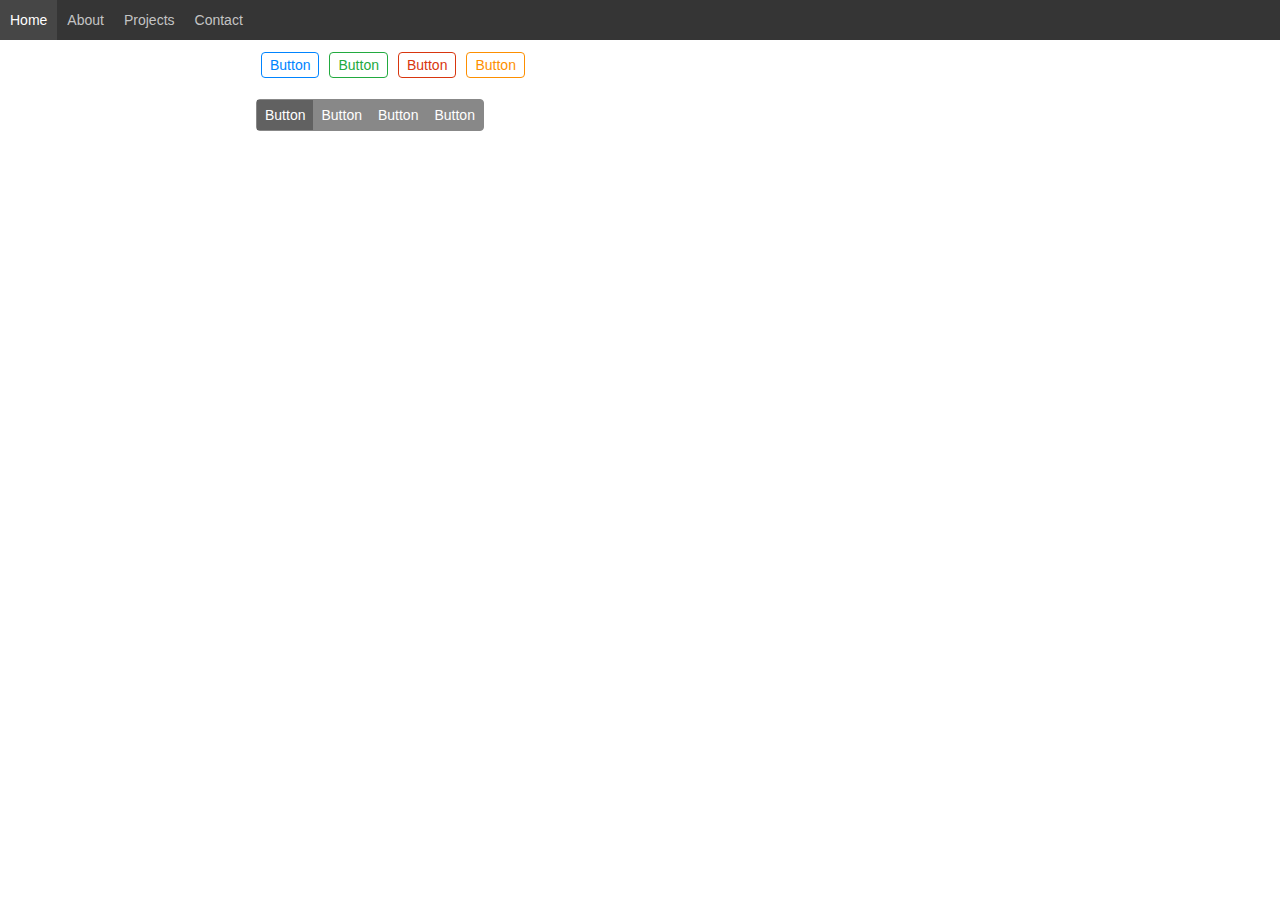
==== index.html @ 3ce00c7f "Changed name" ====
<!DOCTYPE html>
<html lang="en">
    <head>
        <link rel="stylesheet" href="color-buttons.css">
        <link rel="stylesheet" href="grouped-buttons.css">
        <link rel="stylesheet" href="navbar.css">
        <title>Project buttons</title>
    </head>
    <body>

        <div class="navbar-container">
            <div class="navbar-item active">Home</div>
            <div class="navbar-item">About</div>
            <div class="navbar-item">Projects</div>
            <div class="navbar-item">Contact</div>
        </div>

        <div class="container">

            <div class="button-row-1">
                <div class="button-1-blue">Button</div>
                <div class="button-1-green">Button</div>
                <div class="button-1-red">Button</div>
                <div class="button-1-orange">Button</div>
            </div>

            <div class="button-row-2">
                <div class="outer-border">
                
                    <div class="button-2 active">Button</div>
                    <div class="button-2-">Button</div>
                    <div class="button-2-">Button</div>
                    <div class="button-2-">Button</div>

                </div>
            </div>

        </div>
    </body>
</html>
---- color-buttons.css ----
.button-row-1 {
  width: 100%;
  display: flex;
  height: 50px;
  align-items: center;
  flex-wrap: wrap;
}
.button-row-1 div {
  margin: 5px;
  padding-left: 8px;
  padding-right: 8px;
  border-radius: 4px;
  padding-top: 4px;
  padding-bottom: 4px;
  font-family: sans-serif;
  font-size: 14px;
}

.button-1-blue {
  border: solid #0084ff 1px;
  color: #0084ff;
  transition: background-color 0.2s ease-in;
}
.button-1-blue:hover {
  background-color: #0084ff;
  color: white;
}

.button-1-green {
  border: solid #22aa3f 1px;
  color: #22aa3f;
  transition: background-color 0.2s ease-in;
}
.button-1-green:hover {
  background-color: #22aa3f;
  color: white;
}

.button-1-red {
  border: solid #d8360e 1px;
  color: #d8360e;
  transition: background-color 0.2s ease-in;
}
.button-1-red:hover {
  background-color: #d8360e;
  color: white;
}

.button-1-orange {
  border: solid #fd8f00 1px;
  color: #fd8f00;
  transition: background-color 0.2s ease-in;
}
.button-1-orange:hover {
  background-color: #fd8f00;
  color: white;
}

/*# sourceMappingURL=color-buttons.css.map */
---- grouped-buttons.css ----
.button-row-2 {
  width: 100%;
  display: flex;
  height: 50px;
  align-items: center;
}

.outer-border {
  display: flex;
  height: auto;
  align-items: center;
  border: solid #888888 1px;
  border-radius: 4px;
  background-color: #888888;
}
.outer-border div {
  padding-left: 8px;
  padding-right: 8px;
  border-radius: 4px;
  padding-top: 7px;
  padding-bottom: 7px;
  width: auto;
  font-family: sans-serif;
  font-size: 14px;
  color: white;
  border-radius: 0px;
  transition: background-color ease-in 0.3s;
}
.outer-border .active {
  background-color: #616161;
  transition: none;
}
.outer-border .active:hover {
  background-color: #616161;
}
.outer-border div:hover {
  background-color: #6d6d6d;
}

/*# sourceMappingURL=grouped-buttons.css.map */
---- navbar.css ----
body {
  margin: 0;
}

@media only screen and (min-width: 600px) {
  .container {
    width: 60vw;
  }
}
.container {
  margin-top: 40px;
  padding-right: 10px;
  padding-left: 10px;
  margin-right: auto;
  margin-left: auto;
  background-color: white;
}

.navbar-container {
  background-color: #353535;
  height: 40px;
  display: flex;
  position: relative;
  position: fixed;
  top: 0;
  left: 0;
  width: 100vw;
  align-items: center;
}

.navbar-item {
  color: #c4c4c4;
  font-family: sans-serif;
  font-size: 14px;
  line-height: 40px;
  padding-left: 10px;
  padding-right: 10px;
  transition: color ease-in 0.1s;
}

.navbar-item:hover {
  color: white;
}

.active {
  background-color: #464646;
}

/*# sourceMappingURL=navbar.css.map */
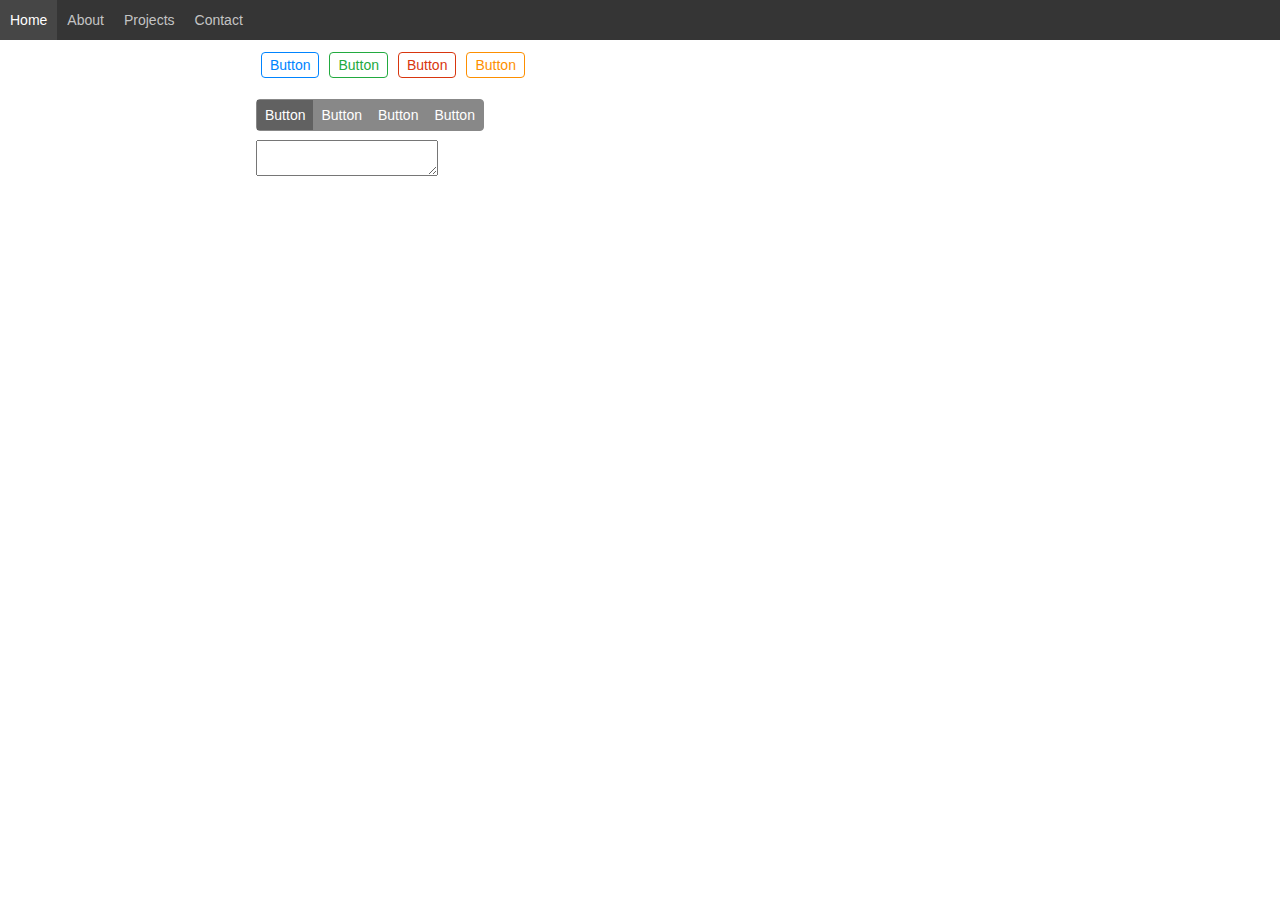
==== commit 992ff83b: "Added input form" ====
--- a/index.html
+++ b/index.html
@@ -1,9 +1,10 @@
 <!DOCTYPE html>
 <html lang="en">
     <head>
-        <link rel="stylesheet" href="color-buttons.css">
-        <link rel="stylesheet" href="grouped-buttons.css">
-        <link rel="stylesheet" href="navbar.css">
+        <link rel="stylesheet" href="CSS/color-buttons.css">
+        <link rel="stylesheet" href="CSS/grouped-buttons.css">
+        <link rel="stylesheet" href="CSS/navbar.css">
+        <link rel="stylesheet" href="CSS/input-fields.css">
         <title>Project buttons</title>
     </head>
     <body>
@@ -35,6 +36,10 @@
                 </div>
             </div>
 
+            <div>
+                <textarea></textarea>
+            </div>
+
         </div>
     </body>
 </html>--- a/CSS/color-buttons.css
+++ b/CSS/color-buttons.css
@@ -0,0 +1,59 @@
+.button-row-1 {
+  width: 100%;
+  display: flex;
+  height: 50px;
+  align-items: center;
+  flex-wrap: wrap;
+}
+.button-row-1 div {
+  margin: 5px;
+  padding-left: 8px;
+  padding-right: 8px;
+  border-radius: 4px;
+  padding-top: 4px;
+  padding-bottom: 4px;
+  font-family: sans-serif;
+  font-size: 14px;
+}
+
+.button-1-blue {
+  border: solid #0084ff 1px;
+  color: #0084ff;
+  transition: background-color 0.2s ease-in;
+}
+.button-1-blue:hover {
+  background-color: #0084ff;
+  color: white;
+}
+
+.button-1-green {
+  border: solid #22aa3f 1px;
+  color: #22aa3f;
+  transition: background-color 0.2s ease-in;
+}
+.button-1-green:hover {
+  background-color: #22aa3f;
+  color: white;
+}
+
+.button-1-red {
+  border: solid #d8360e 1px;
+  color: #d8360e;
+  transition: background-color 0.2s ease-in;
+}
+.button-1-red:hover {
+  background-color: #d8360e;
+  color: white;
+}
+
+.button-1-orange {
+  border: solid #fd8f00 1px;
+  color: #fd8f00;
+  transition: background-color 0.2s ease-in;
+}
+.button-1-orange:hover {
+  background-color: #fd8f00;
+  color: white;
+}
+
+/*# sourceMappingURL=color-buttons.css.map */
--- a/CSS/grouped-buttons.css
+++ b/CSS/grouped-buttons.css
@@ -0,0 +1,40 @@
+.button-row-2 {
+  width: 100%;
+  display: flex;
+  height: 50px;
+  align-items: center;
+}
+
+.outer-border {
+  display: flex;
+  height: auto;
+  align-items: center;
+  border: solid #888888 1px;
+  border-radius: 4px;
+  background-color: #888888;
+}
+.outer-border div {
+  padding-left: 8px;
+  padding-right: 8px;
+  border-radius: 4px;
+  padding-top: 7px;
+  padding-bottom: 7px;
+  width: auto;
+  font-family: sans-serif;
+  font-size: 14px;
+  color: white;
+  border-radius: 0px;
+  transition: background-color ease-in 0.3s;
+}
+.outer-border .active {
+  background-color: #616161;
+  transition: none;
+}
+.outer-border .active:hover {
+  background-color: #616161;
+}
+.outer-border div:hover {
+  background-color: #6d6d6d;
+}
+
+/*# sourceMappingURL=grouped-buttons.css.map */
--- a/CSS/navbar.css
+++ b/CSS/navbar.css
@@ -0,0 +1,49 @@
+body {
+  margin: 0;
+}
+
+@media only screen and (min-width: 600px) {
+  .container {
+    width: 60vw;
+  }
+}
+.container {
+  margin-top: 40px;
+  padding-right: 10px;
+  padding-left: 10px;
+  margin-right: auto;
+  margin-left: auto;
+  background-color: white;
+}
+
+.navbar-container {
+  background-color: #353535;
+  height: 40px;
+  display: flex;
+  position: relative;
+  position: fixed;
+  top: 0;
+  left: 0;
+  width: 100vw;
+  align-items: center;
+}
+
+.navbar-item {
+  color: #c4c4c4;
+  font-family: sans-serif;
+  font-size: 14px;
+  line-height: 40px;
+  padding-left: 10px;
+  padding-right: 10px;
+  transition: color ease-in 0.1s;
+}
+
+.navbar-item:hover {
+  color: white;
+}
+
+.active {
+  background-color: #464646;
+}
+
+/*# sourceMappingURL=navbar.css.map */
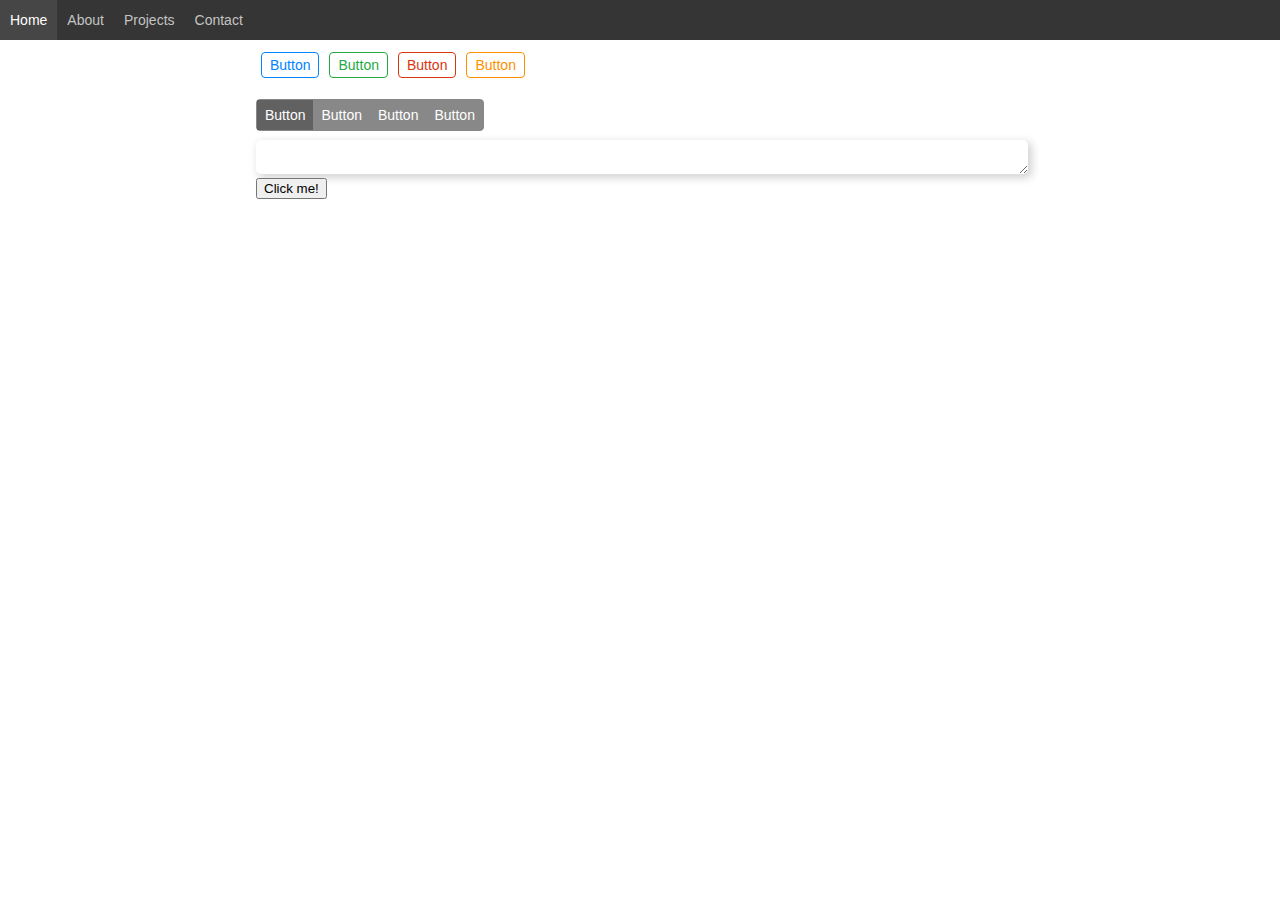
==== commit afff4d0a: "added messagebox" ====
--- a/index.html
+++ b/index.html
@@ -4,7 +4,9 @@
         <link rel="stylesheet" href="CSS/color-buttons.css">
         <link rel="stylesheet" href="CSS/grouped-buttons.css">
         <link rel="stylesheet" href="CSS/navbar.css">
+        <link rel="stylesheet" href="CSS/messagebox.css">
         <link rel="stylesheet" href="CSS/input-fields.css">
+        <script src="javascript/messagebox.js"></script>
         <title>Project buttons</title>
     </head>
     <body>
@@ -40,6 +42,10 @@
                 <textarea></textarea>
             </div>
 
+            <div>
+                <button id="message">Click me!</button>
+            </div>
+
         </div>
     </body>
 </html>--- a/CSS/messagebox.css
+++ b/CSS/messagebox.css
@@ -0,0 +1,41 @@
+@keyframes show {
+  0% {
+    opacity: 0;
+    top: 50px;
+  }
+  30% {
+    opacity: 1;
+  }
+  40% {
+    top: 150px;
+  }
+  60% {
+    top: 150px;
+  }
+  80% {
+    opacity: 1;
+  }
+  100% {
+    opacity: 0;
+    top: 50px;
+  }
+}
+.message {
+  position: absolute;
+  top: 0px;
+  left: 45%;
+  color: #22aa3f;
+  border: solid #22aa3f 1px;
+  box-shadow: 3px 3px 9px 1px #d3d3d3;
+  border-radius: 5px;
+  padding-left: 10px;
+  padding-right: 10px;
+  padding-top: 2px;
+  padding-bottom: 5px;
+  animation-name: show;
+  animation-play-state: paused;
+  animation-fill-mode: forwards;
+  animation-duration: 5s;
+}
+
+/*# sourceMappingURL=messagebox.css.map */
--- a/CSS/input-fields.css
+++ b/CSS/input-fields.css
@@ -0,0 +1,9 @@
+textarea {
+    width: 100%;
+    border-radius: 5px;
+    border: none;
+    box-shadow: 3px 3px 9px 1px #d3d3d3;
+  }
+  textarea:hover {
+    box-shadow: 3px 3px 9px 1px #a09f9f;
+  }